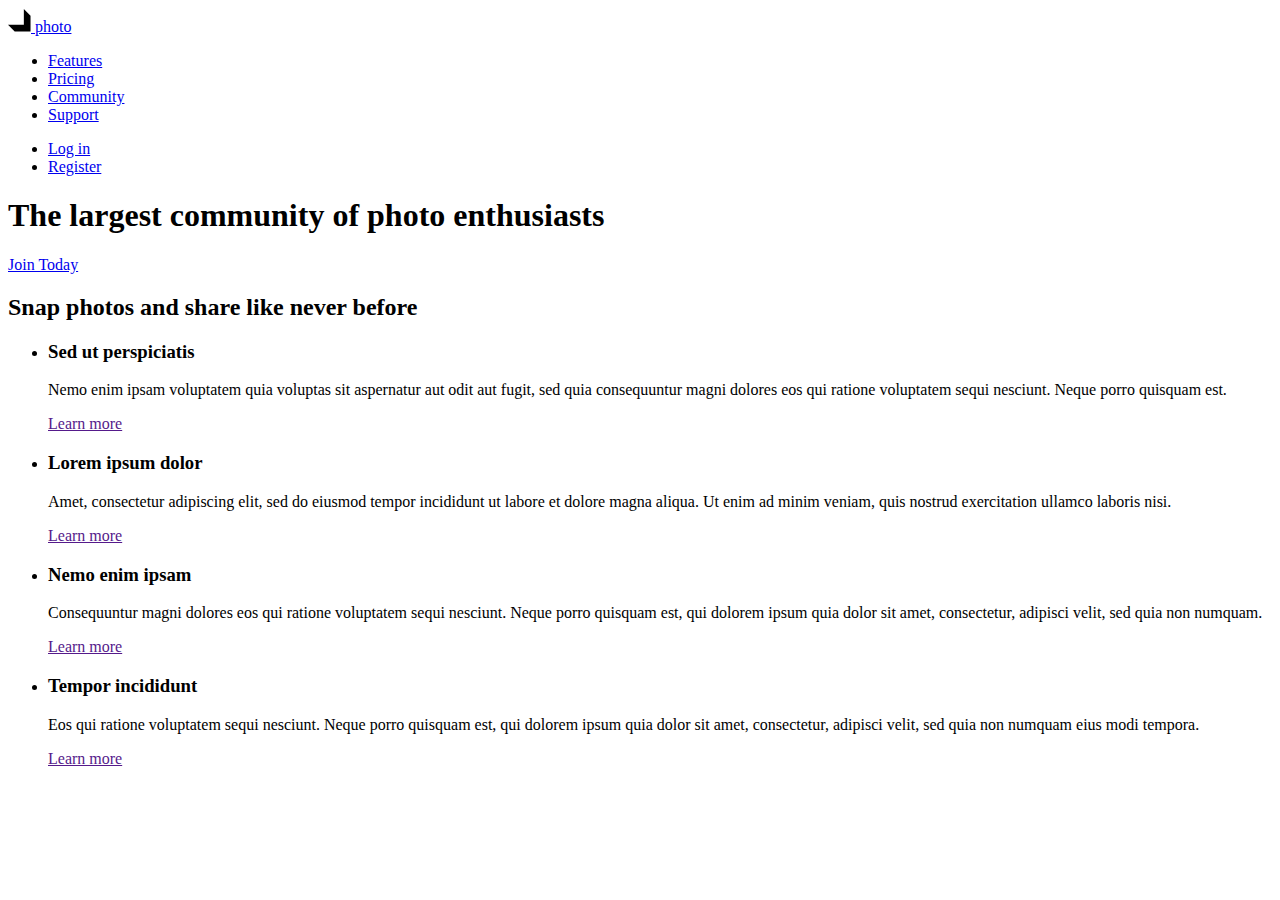
==== index.html @ 864bb36c "Adds initial structure for the homepage with navigation and sections" ====
<!DOCTYPE html>
<html lang="en">
  <head>
    <meta charset="UTF-8" />
    <meta name="viewport" content="width=device-width, initial-scale=1.0" />
    <title>Document</title>
  </head>
  <body>
    <header>
      <nav>
        <a href="/">
          <img src="./images/logo.svg" alt="logo" />
          photo
        </a>

        <ul>
          <li><a href="#">Features</a></li>
          <li><a href="#">Pricing</a></li>
          <li><a href="#">Community</a></li>
          <li><a href="#">Support</a></li>
        </ul>

        <ul>
          <li><a href="#">Log in</a></li>
          <li><a href="#">Register</a></li>
        </ul>
      </nav>
    </header>

    <div>
      <section>
        <h1>The largest community of photo enthusiasts</h1>
        <a href="#">Join Today</a>
      </section>
    </div>

    <section>
      <h2>Snap photos and share like never before</h2>
      <ul>
        <li>
          <h3>Sed ut perspiciatis</h3>
          <p>
            Nemo enim ipsam voluptatem quia voluptas sit aspernatur aut odit aut
            fugit, sed quia consequuntur magni dolores eos qui ratione
            voluptatem sequi nesciunt. Neque porro quisquam est.
          </p>
          <a href="">Learn more</a>
        </li>
        <li>
          <h3>Lorem ipsum dolor</h3>
          <p>
            Amet, consectetur adipiscing elit, sed do eiusmod tempor incididunt
            ut labore et dolore magna aliqua. Ut enim ad minim veniam, quis
            nostrud exercitation ullamco laboris nisi.
          </p>
          <a href="">Learn more</a>
        </li>
        <li>
          <h3>Nemo enim ipsam</h3>
          <p>
            Consequuntur magni dolores eos qui ratione voluptatem sequi
            nesciunt. Neque porro quisquam est, qui dolorem ipsum quia dolor sit
            amet, consectetur, adipisci velit, sed quia non numquam.
          </p>
          <a href="">Learn more</a>
        </li>
        <li>
          <h3>Tempor incididunt</h3>
          <p>
            Eos qui ratione voluptatem sequi nesciunt. Neque porro quisquam est,
            qui dolorem ipsum quia dolor sit amet, consectetur, adipisci velit,
            sed quia non numquam eius modi tempora.
          </p>
          <a href="">Learn more</a>
        </li>
      </ul>
    </section>
  </body>
</html>
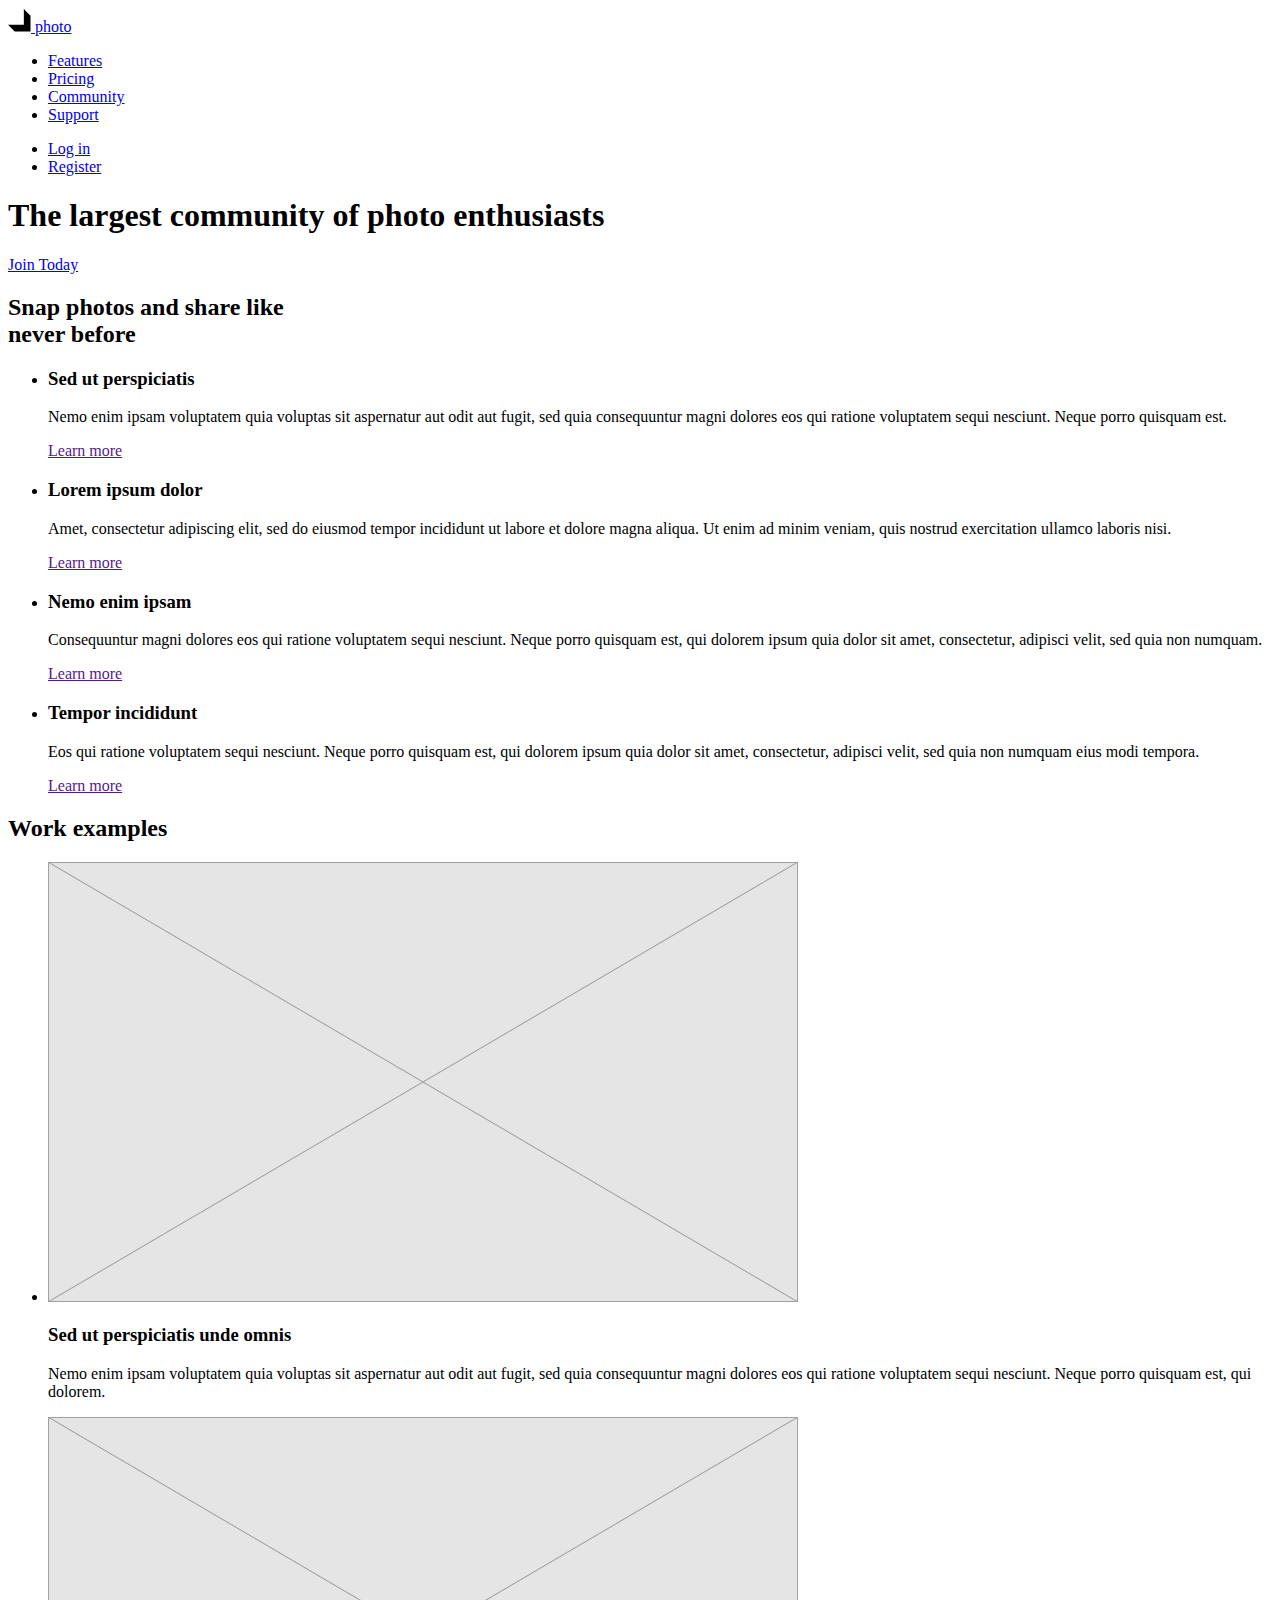
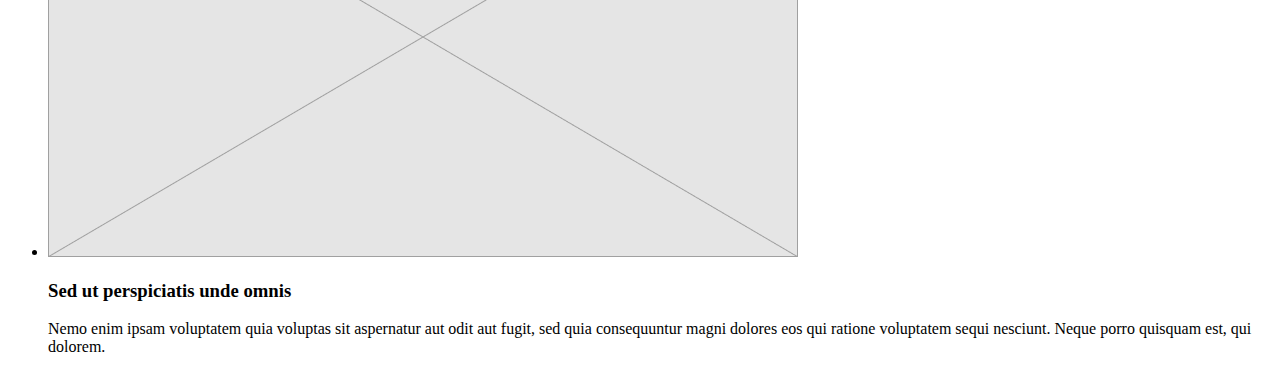
==== commit 91da9460: "Adds 'Work Examples' section with placeholder images to index.html" ====
--- a/index.html
+++ b/index.html
@@ -35,7 +35,8 @@
     </div>
 
     <section>
-      <h2>Snap photos and share like never before</h2>
+      <h2>Snap photos and share like <br> never before</h2>
+
       <ul>
         <li>
           <h3>Sed ut perspiciatis</h3>
@@ -75,5 +76,21 @@
         </li>
       </ul>
     </section>
+
+    <section>
+        <h2>Work examples</h2> <!--Hidden title-->
+        <ul>
+            <li>
+                <img src="./images/placeholder.png" alt="placeholder" width="750">
+                <h3>Sed ut perspiciatis unde omnis</h3>
+                <p>Nemo enim ipsam voluptatem quia voluptas sit aspernatur aut odit aut fugit, sed quia consequuntur magni dolores eos qui ratione voluptatem sequi nesciunt. Neque porro quisquam est, qui dolorem.</p>
+            </li>
+            <li>
+                <img src="./images/placeholder.png" alt="placeholder" width="750">
+                <h3>Sed ut perspiciatis unde omnis</h3>
+                <p>Nemo enim ipsam voluptatem quia voluptas sit aspernatur aut odit aut fugit, sed quia consequuntur magni dolores eos qui ratione voluptatem sequi nesciunt. Neque porro quisquam est, qui dolorem.</p>
+            </li>
+        </ul>
+    </section>
   </body>
 </html>
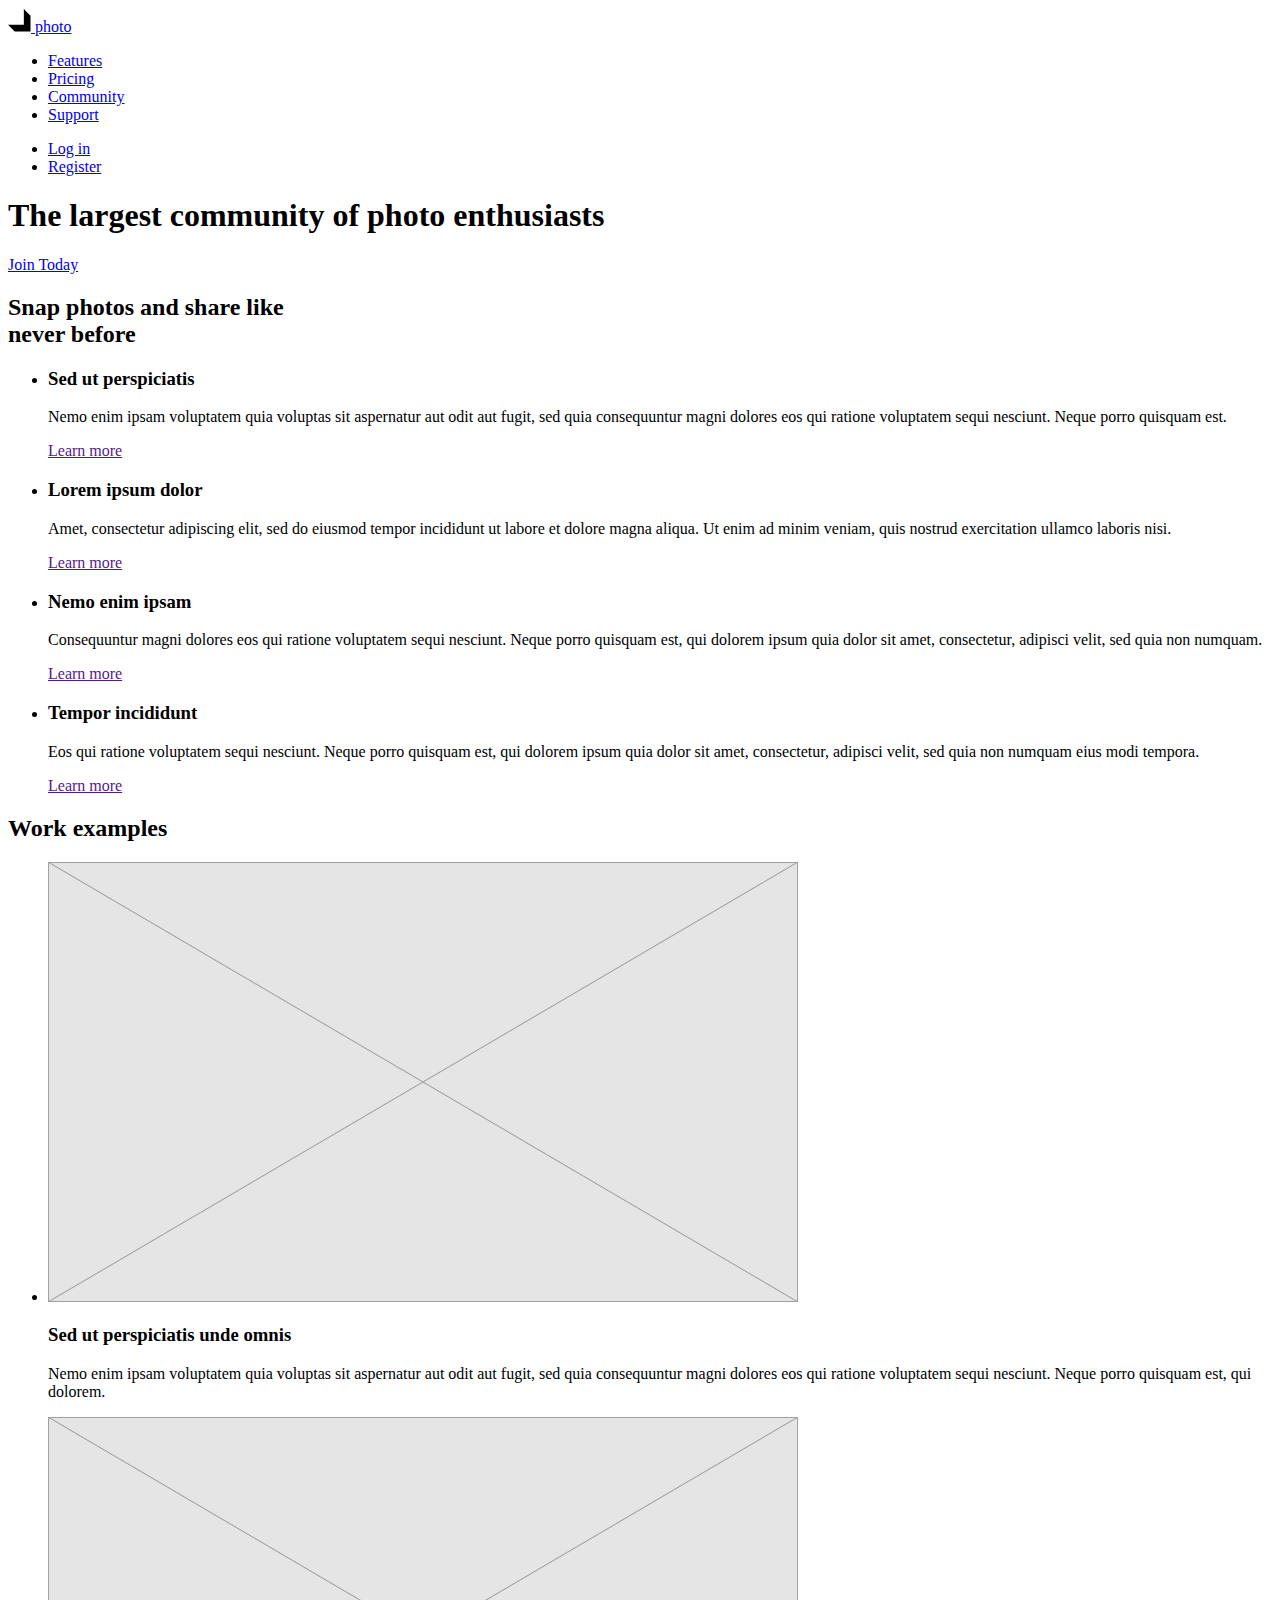
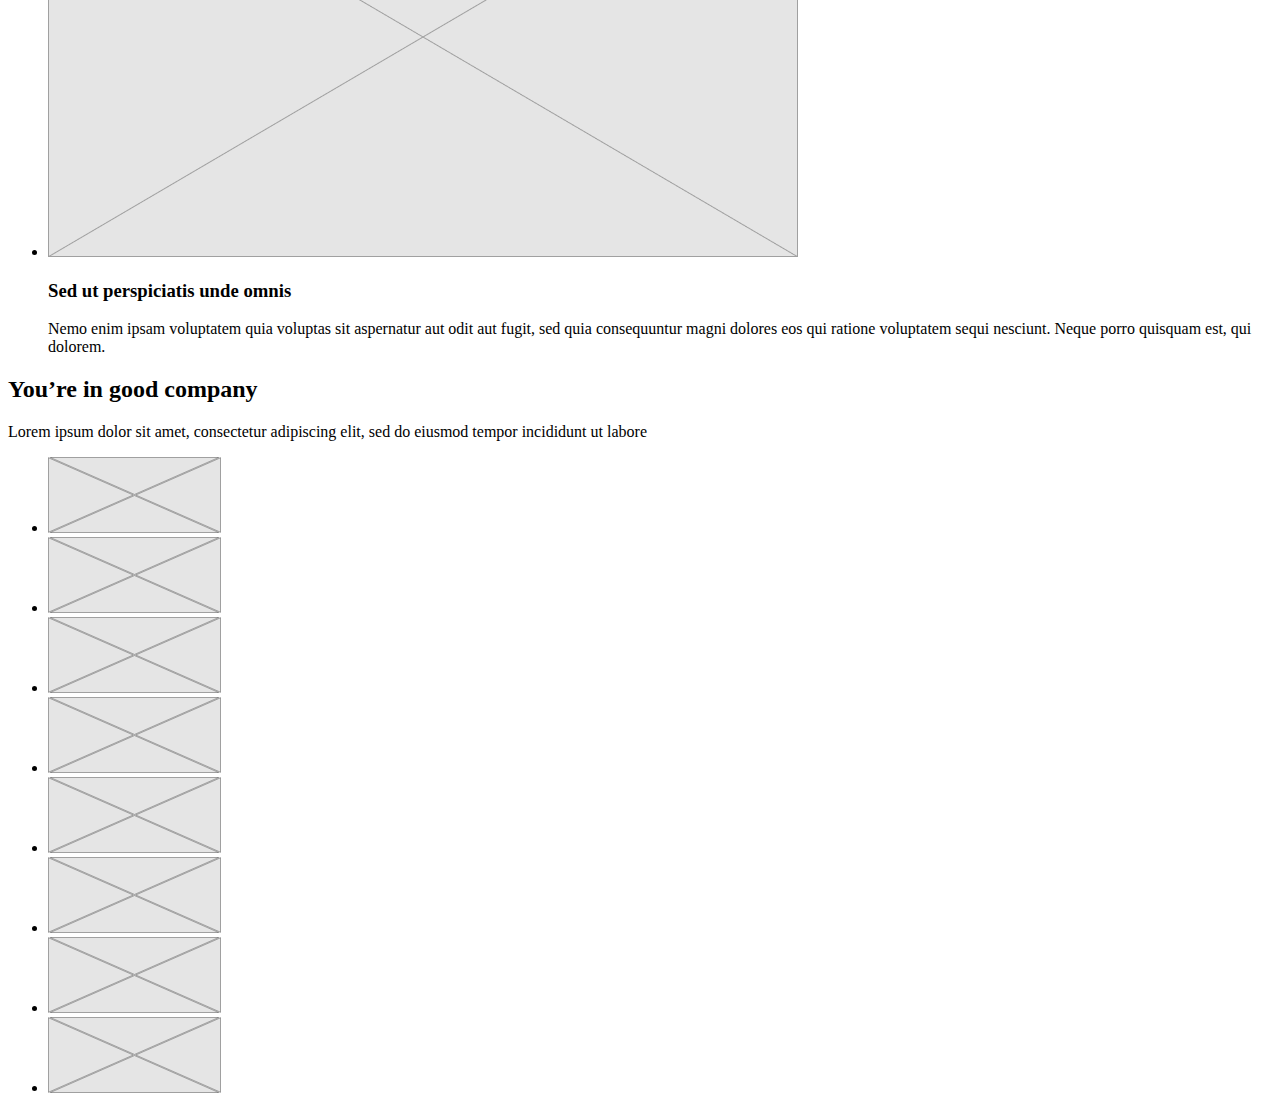
==== commit bc8f595d: "Adds 'Testimonials' section with company logos to the webpage" ====
--- a/index.html
+++ b/index.html
@@ -6,6 +6,7 @@
     <title>Document</title>
   </head>
   <body>
+    <!--Header-->
     <header>
       <nav>
         <a href="/">
@@ -27,6 +28,7 @@
       </nav>
     </header>
 
+    <!--Hero-->
     <div>
       <section>
         <h1>The largest community of photo enthusiasts</h1>
@@ -34,8 +36,12 @@
       </section>
     </div>
 
+    <!--Advantages-->
     <section>
-      <h2>Snap photos and share like <br> never before</h2>
+      <h2>
+        Snap photos and share like <br />
+        never before
+      </h2>
 
       <ul>
         <li>
@@ -77,20 +83,82 @@
       </ul>
     </section>
 
+    <!--Work examples-->
     <section>
-        <h2>Work examples</h2> <!--Hidden title-->
-        <ul>
-            <li>
-                <img src="./images/placeholder.png" alt="placeholder" width="750">
-                <h3>Sed ut perspiciatis unde omnis</h3>
-                <p>Nemo enim ipsam voluptatem quia voluptas sit aspernatur aut odit aut fugit, sed quia consequuntur magni dolores eos qui ratione voluptatem sequi nesciunt. Neque porro quisquam est, qui dolorem.</p>
-            </li>
-            <li>
-                <img src="./images/placeholder.png" alt="placeholder" width="750">
-                <h3>Sed ut perspiciatis unde omnis</h3>
-                <p>Nemo enim ipsam voluptatem quia voluptas sit aspernatur aut odit aut fugit, sed quia consequuntur magni dolores eos qui ratione voluptatem sequi nesciunt. Neque porro quisquam est, qui dolorem.</p>
-            </li>
-        </ul>
+      <h2>Work examples</h2>
+      <!--Hidden title-->
+      <ul>
+        <li>
+          <img src="./images/placeholder.png" alt="placeholder" width="750" />
+          <h3>Sed ut perspiciatis unde omnis</h3>
+          <p>
+            Nemo enim ipsam voluptatem quia voluptas sit aspernatur aut odit aut
+            fugit, sed quia consequuntur magni dolores eos qui ratione
+            voluptatem sequi nesciunt. Neque porro quisquam est, qui dolorem.
+          </p>
+        </li>
+        <li>
+          <img src="./images/placeholder.png" alt="placeholder" width="750" />
+          <h3>Sed ut perspiciatis unde omnis</h3>
+          <p>
+            Nemo enim ipsam voluptatem quia voluptas sit aspernatur aut odit aut
+            fugit, sed quia consequuntur magni dolores eos qui ratione
+            voluptatem sequi nesciunt. Neque porro quisquam est, qui dolorem.
+          </p>
+        </li>
+      </ul>
+    </section>
+
+    <!--Testimonials-->
+    <section>
+      <h2>You’re in good company</h2>
+      <p>
+        Lorem ipsum dolor sit amet, consectetur adipiscing elit, sed do eiusmod
+        tempor incididunt ut labore
+      </p>
+
+      <ul>
+        <li>
+          <a href="">
+            <img src="./images/placeholder-logo.svg" alt="company logo" />
+          </a>
+        </li>
+        <li>
+          <a href="">
+            <img src="./images/placeholder-logo.svg" alt="company logo" />
+          </a>
+        </li>
+        <li>
+          <a href="">
+            <img src="./images/placeholder-logo.svg" alt="company logo" />
+          </a>
+        </li>
+        <li>
+          <a href="">
+            <img src="./images/placeholder-logo.svg" alt="company logo" />
+          </a>
+        </li>
+        <li>
+          <a href="">
+            <img src="./images/placeholder-logo.svg" alt="company logo" />
+          </a>
+        </li>
+        <li>
+          <a href="">
+            <img src="./images/placeholder-logo.svg" alt="company logo" />
+          </a>
+        </li>
+        <li>
+          <a href="">
+            <img src="./images/placeholder-logo.svg" alt="company logo" />
+          </a>
+        </li>
+        <li>
+          <a href="">
+            <img src="./images/placeholder-logo.svg" alt="company logo" />
+          </a>
+        </li>
+      </ul>
     </section>
   </body>
 </html>
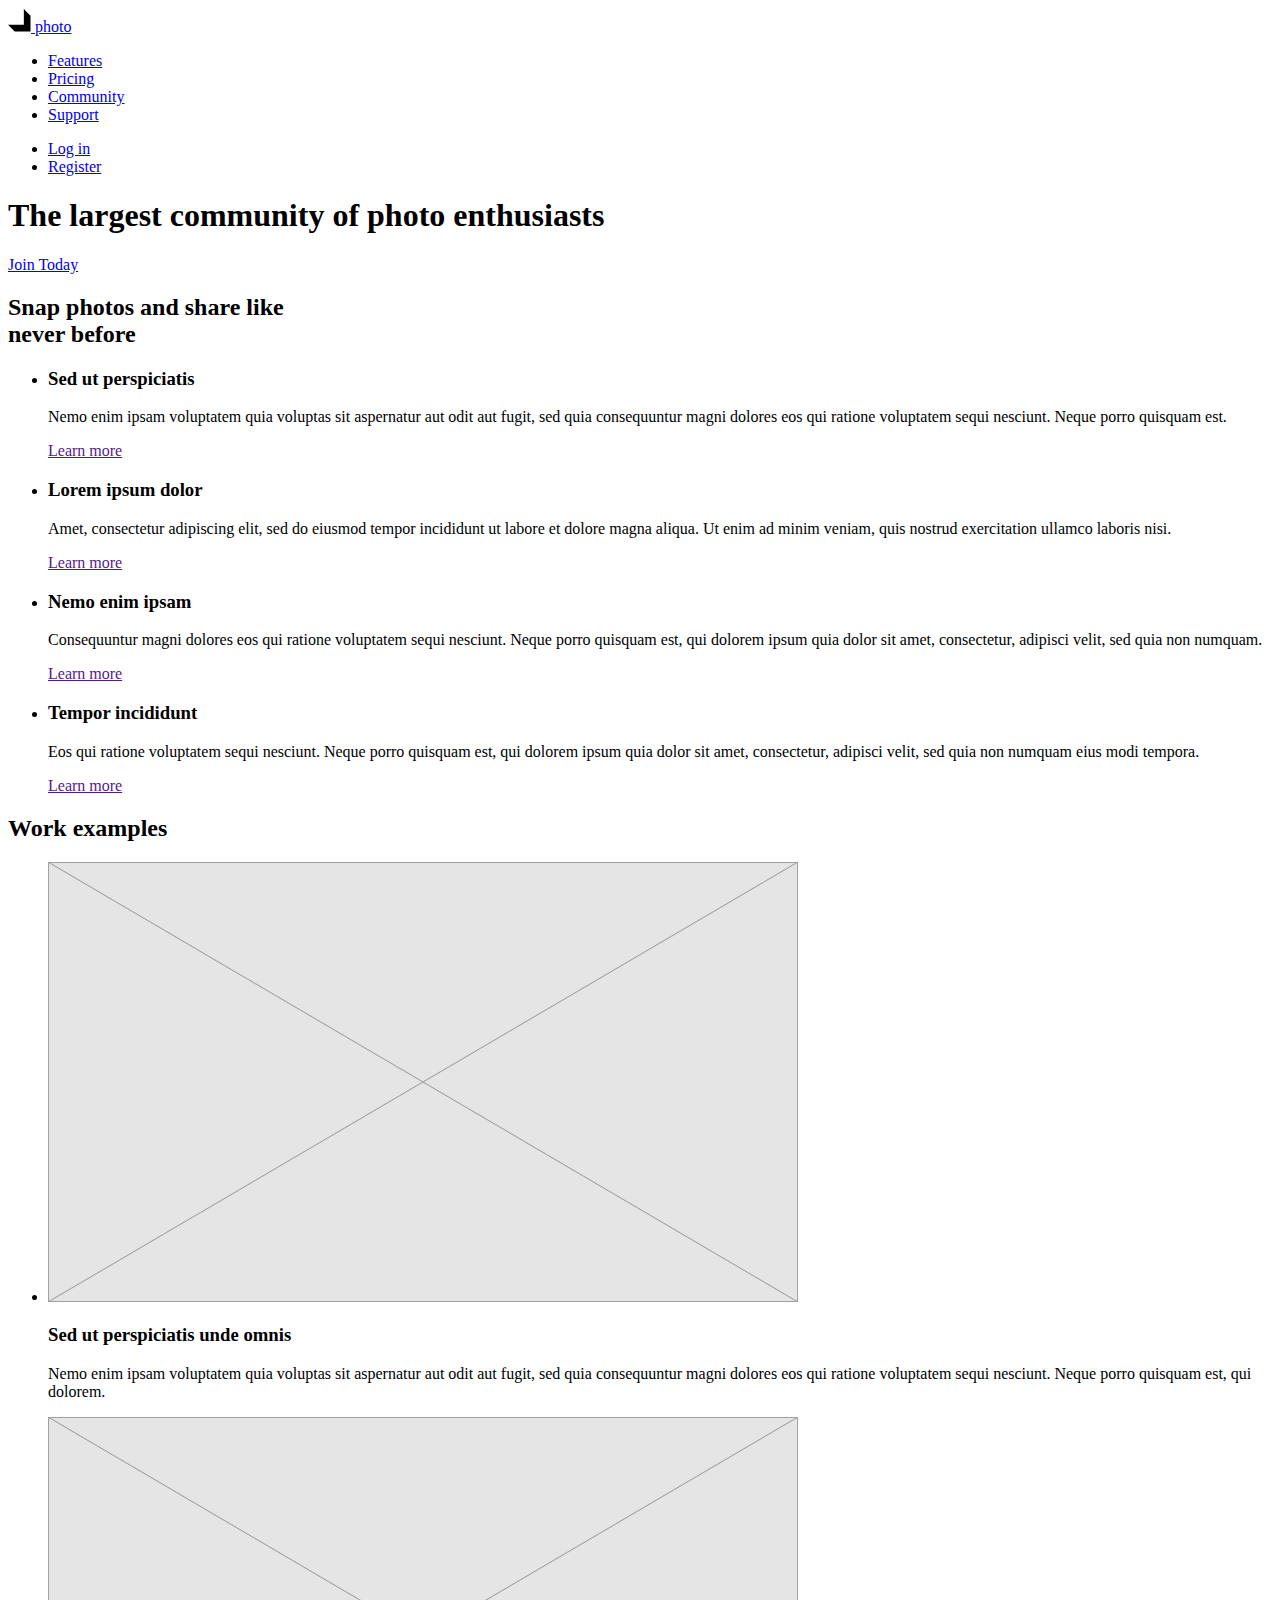
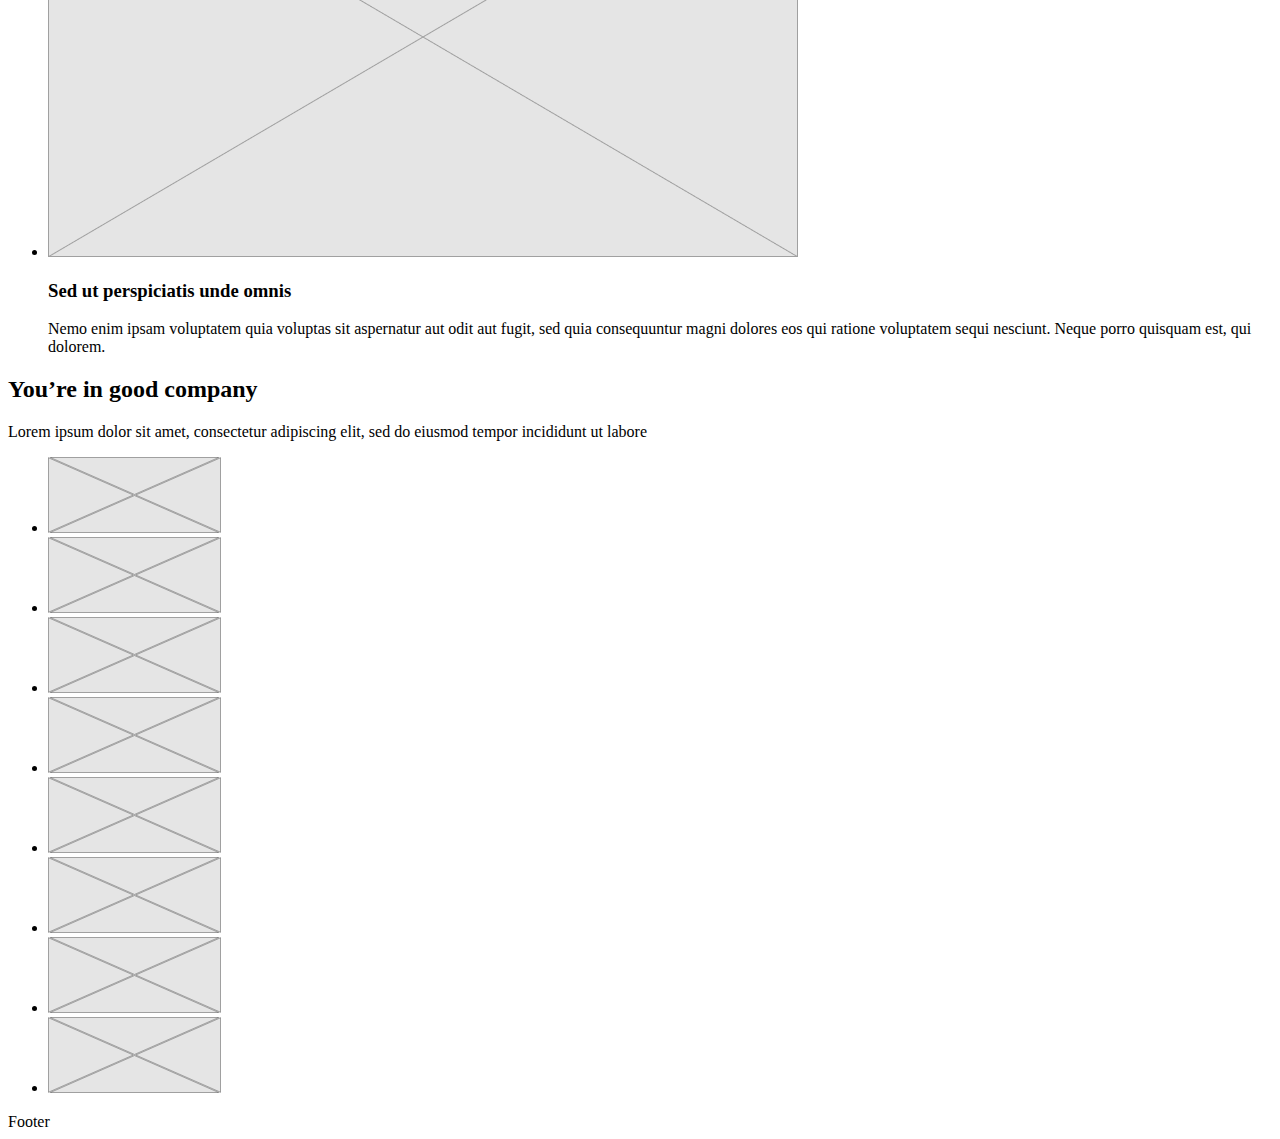
==== commit ef67c768: "Adds main sections including Hero, Advantages, Work Examples, Testimonials, and footer to the webpag" ====
--- a/index.html
+++ b/index.html
@@ -28,137 +28,140 @@
       </nav>
     </header>
 
-    <!--Hero-->
-    <div>
+    <main>
+      <!--Hero-->
       <section>
         <h1>The largest community of photo enthusiasts</h1>
         <a href="#">Join Today</a>
       </section>
-    </div>
 
-    <!--Advantages-->
-    <section>
-      <h2>
-        Snap photos and share like <br />
-        never before
-      </h2>
+      <!--Advantages-->
+      <section>
+        <h2>
+          Snap photos and share like <br />
+          never before
+        </h2>
 
-      <ul>
-        <li>
-          <h3>Sed ut perspiciatis</h3>
-          <p>
-            Nemo enim ipsam voluptatem quia voluptas sit aspernatur aut odit aut
-            fugit, sed quia consequuntur magni dolores eos qui ratione
-            voluptatem sequi nesciunt. Neque porro quisquam est.
-          </p>
-          <a href="">Learn more</a>
-        </li>
-        <li>
-          <h3>Lorem ipsum dolor</h3>
-          <p>
-            Amet, consectetur adipiscing elit, sed do eiusmod tempor incididunt
-            ut labore et dolore magna aliqua. Ut enim ad minim veniam, quis
-            nostrud exercitation ullamco laboris nisi.
-          </p>
-          <a href="">Learn more</a>
-        </li>
-        <li>
-          <h3>Nemo enim ipsam</h3>
-          <p>
-            Consequuntur magni dolores eos qui ratione voluptatem sequi
-            nesciunt. Neque porro quisquam est, qui dolorem ipsum quia dolor sit
-            amet, consectetur, adipisci velit, sed quia non numquam.
-          </p>
-          <a href="">Learn more</a>
-        </li>
-        <li>
-          <h3>Tempor incididunt</h3>
-          <p>
-            Eos qui ratione voluptatem sequi nesciunt. Neque porro quisquam est,
-            qui dolorem ipsum quia dolor sit amet, consectetur, adipisci velit,
-            sed quia non numquam eius modi tempora.
-          </p>
-          <a href="">Learn more</a>
-        </li>
-      </ul>
-    </section>
+        <ul>
+          <li>
+            <h3>Sed ut perspiciatis</h3>
+            <p>
+              Nemo enim ipsam voluptatem quia voluptas sit aspernatur aut odit
+              aut fugit, sed quia consequuntur magni dolores eos qui ratione
+              voluptatem sequi nesciunt. Neque porro quisquam est.
+            </p>
+            <a href="">Learn more</a>
+          </li>
+          <li>
+            <h3>Lorem ipsum dolor</h3>
+            <p>
+              Amet, consectetur adipiscing elit, sed do eiusmod tempor
+              incididunt ut labore et dolore magna aliqua. Ut enim ad minim
+              veniam, quis nostrud exercitation ullamco laboris nisi.
+            </p>
+            <a href="">Learn more</a>
+          </li>
+          <li>
+            <h3>Nemo enim ipsam</h3>
+            <p>
+              Consequuntur magni dolores eos qui ratione voluptatem sequi
+              nesciunt. Neque porro quisquam est, qui dolorem ipsum quia dolor
+              sit amet, consectetur, adipisci velit, sed quia non numquam.
+            </p>
+            <a href="">Learn more</a>
+          </li>
+          <li>
+            <h3>Tempor incididunt</h3>
+            <p>
+              Eos qui ratione voluptatem sequi nesciunt. Neque porro quisquam
+              est, qui dolorem ipsum quia dolor sit amet, consectetur, adipisci
+              velit, sed quia non numquam eius modi tempora.
+            </p>
+            <a href="">Learn more</a>
+          </li>
+        </ul>
+      </section>
 
-    <!--Work examples-->
-    <section>
-      <h2>Work examples</h2>
-      <!--Hidden title-->
-      <ul>
-        <li>
-          <img src="./images/placeholder.png" alt="placeholder" width="750" />
-          <h3>Sed ut perspiciatis unde omnis</h3>
-          <p>
-            Nemo enim ipsam voluptatem quia voluptas sit aspernatur aut odit aut
-            fugit, sed quia consequuntur magni dolores eos qui ratione
-            voluptatem sequi nesciunt. Neque porro quisquam est, qui dolorem.
-          </p>
-        </li>
-        <li>
-          <img src="./images/placeholder.png" alt="placeholder" width="750" />
-          <h3>Sed ut perspiciatis unde omnis</h3>
-          <p>
-            Nemo enim ipsam voluptatem quia voluptas sit aspernatur aut odit aut
-            fugit, sed quia consequuntur magni dolores eos qui ratione
-            voluptatem sequi nesciunt. Neque porro quisquam est, qui dolorem.
-          </p>
-        </li>
-      </ul>
-    </section>
+      <!--Work examples-->
+      <section>
+        <h2>Work examples</h2>
+        <!--Hidden title-->
+        <ul>
+          <li>
+            <img src="./images/placeholder.png" alt="placeholder" width="750" />
+            <h3>Sed ut perspiciatis unde omnis</h3>
+            <p>
+              Nemo enim ipsam voluptatem quia voluptas sit aspernatur aut odit
+              aut fugit, sed quia consequuntur magni dolores eos qui ratione
+              voluptatem sequi nesciunt. Neque porro quisquam est, qui dolorem.
+            </p>
+          </li>
+          <li>
+            <img src="./images/placeholder.png" alt="placeholder" width="750" />
+            <h3>Sed ut perspiciatis unde omnis</h3>
+            <p>
+              Nemo enim ipsam voluptatem quia voluptas sit aspernatur aut odit
+              aut fugit, sed quia consequuntur magni dolores eos qui ratione
+              voluptatem sequi nesciunt. Neque porro quisquam est, qui dolorem.
+            </p>
+          </li>
+        </ul>
+      </section>
 
-    <!--Testimonials-->
-    <section>
-      <h2>You’re in good company</h2>
-      <p>
-        Lorem ipsum dolor sit amet, consectetur adipiscing elit, sed do eiusmod
-        tempor incididunt ut labore
-      </p>
+      <!--Testimonials-->
+      <section>
+        <h2>You’re in good company</h2>
+        <p>
+          Lorem ipsum dolor sit amet, consectetur adipiscing elit, sed do
+          eiusmod tempor incididunt ut labore
+        </p>
 
-      <ul>
-        <li>
-          <a href="">
-            <img src="./images/placeholder-logo.svg" alt="company logo" />
-          </a>
-        </li>
-        <li>
-          <a href="">
-            <img src="./images/placeholder-logo.svg" alt="company logo" />
-          </a>
-        </li>
-        <li>
-          <a href="">
-            <img src="./images/placeholder-logo.svg" alt="company logo" />
-          </a>
-        </li>
-        <li>
-          <a href="">
-            <img src="./images/placeholder-logo.svg" alt="company logo" />
-          </a>
-        </li>
-        <li>
-          <a href="">
-            <img src="./images/placeholder-logo.svg" alt="company logo" />
-          </a>
-        </li>
-        <li>
-          <a href="">
-            <img src="./images/placeholder-logo.svg" alt="company logo" />
-          </a>
-        </li>
-        <li>
-          <a href="">
-            <img src="./images/placeholder-logo.svg" alt="company logo" />
-          </a>
-        </li>
-        <li>
-          <a href="">
-            <img src="./images/placeholder-logo.svg" alt="company logo" />
-          </a>
-        </li>
-      </ul>
-    </section>
+        <ul>
+          <li>
+            <a href="#">
+              <img src="./images/placeholder-logo.svg" alt="company logo" />
+            </a>
+          </li>
+          <li>
+            <a href="#">
+              <img src="./images/placeholder-logo.svg" alt="company logo" />
+            </a>
+          </li>
+          <li>
+            <a href="#">
+              <img src="./images/placeholder-logo.svg" alt="company logo" />
+            </a>
+          </li>
+          <li>
+            <a href="#">
+              <img src="./images/placeholder-logo.svg" alt="company logo" />
+            </a>
+          </li>
+          <li>
+            <a href="#">
+              <img src="./images/placeholder-logo.svg" alt="company logo" />
+            </a>
+          </li>
+          <li>
+            <a href="#">
+              <img src="./images/placeholder-logo.svg" alt="company logo" />
+            </a>
+          </li>
+          <li>
+            <a href="#">
+              <img src="./images/placeholder-logo.svg" alt="company logo" />
+            </a>
+          </li>
+          <li>
+            <a href="#">
+              <img src="./images/placeholder-logo.svg" alt="company logo" />
+            </a>
+          </li>
+        </ul>
+      </section>
+    </main>
+
+    <!--Footer-->
+    <footer>Footer</footer>
   </body>
 </html>
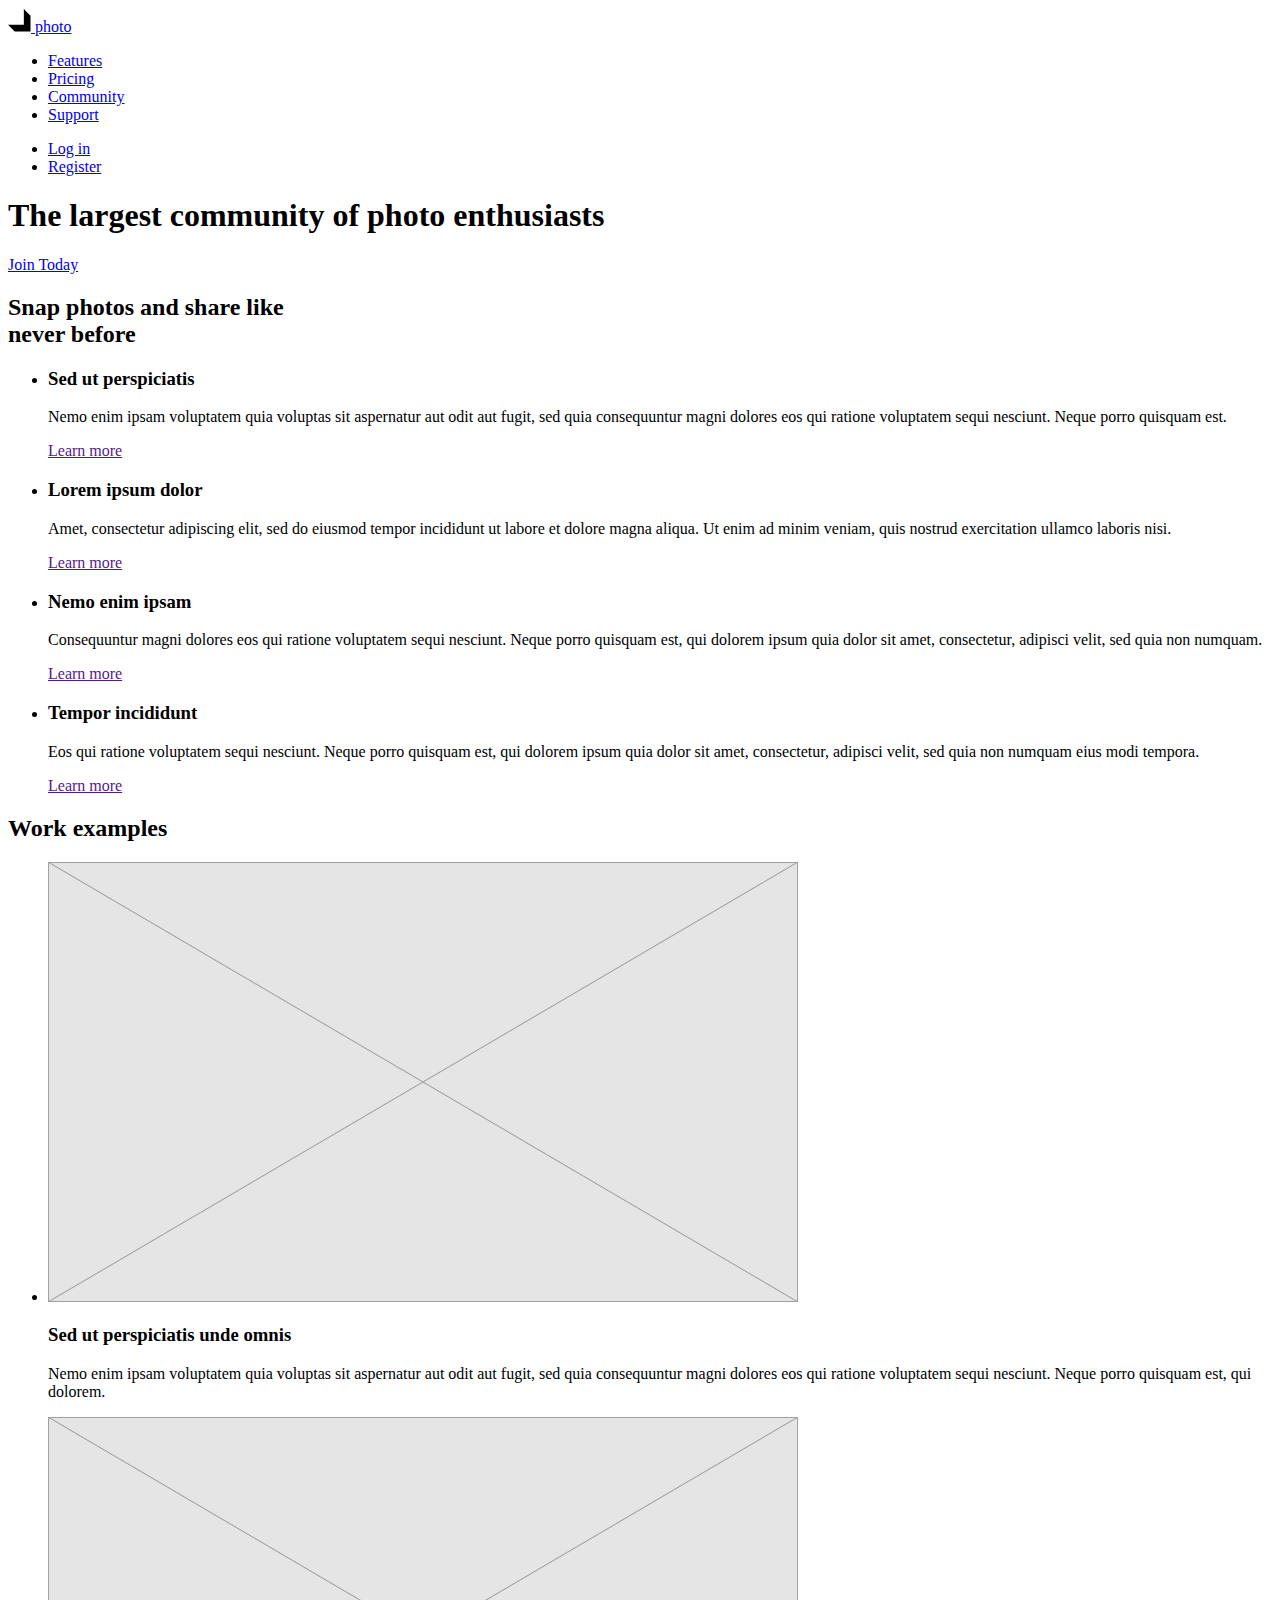
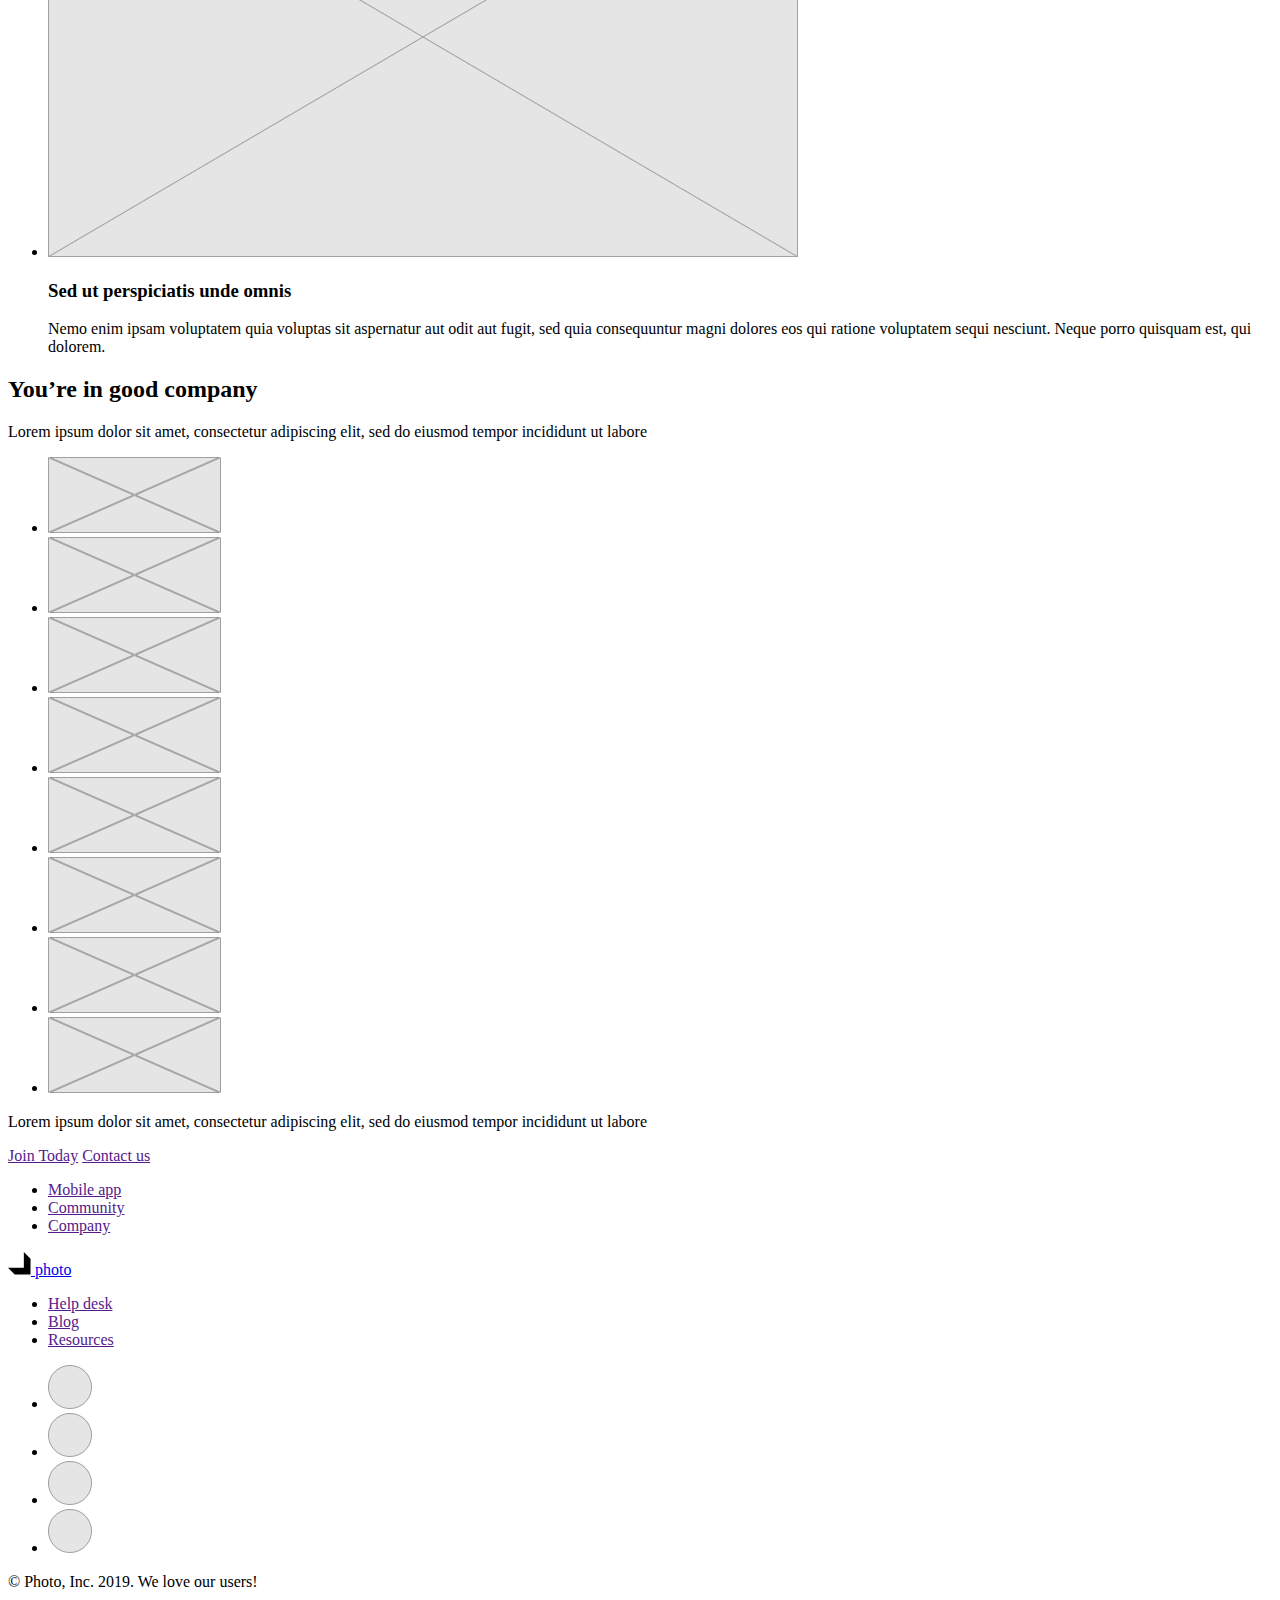
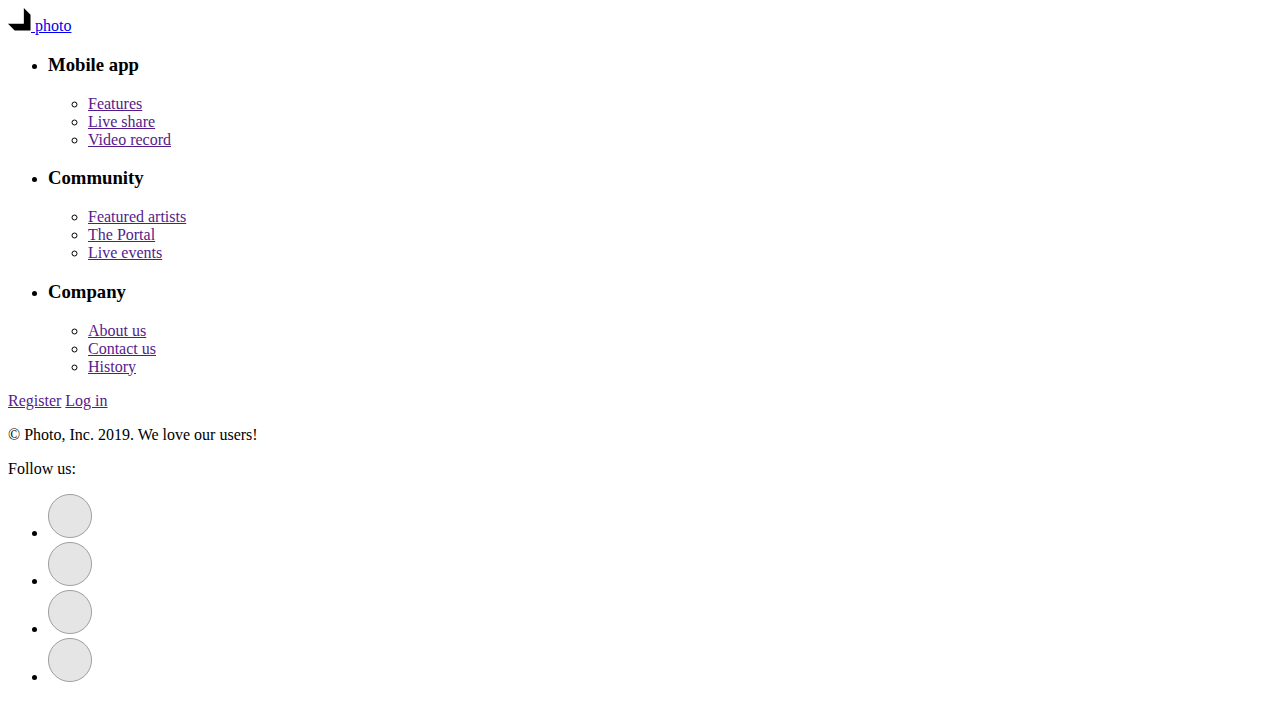
==== commit dfb63b97: "Adds footer: semantic tags and links" ====
--- a/index.html
+++ b/index.html
@@ -9,7 +9,7 @@
     <!--Header-->
     <header>
       <nav>
-        <a href="/">
+        <a href="./index.html">
           <img src="./images/logo.svg" alt="logo" />
           photo
         </a>
@@ -159,9 +159,147 @@
           </li>
         </ul>
       </section>
+
+      <!--Singnup-->
+      <section>
+        <p>
+          Lorem ipsum dolor sit amet, consectetur adipiscing elit, sed do
+          eiusmod tempor incididunt ut labore
+        </p>
+
+        <div>
+          <a href="">Join Today</a>
+          <a href="">Contact us</a>
+        </div>
+      </section>
     </main>
 
     <!--Footer-->
-    <footer>Footer</footer>
+    <footer>
+      <ul>
+        <li><a href="">Mobile app</a></li>
+        <li><a href="">Community</a></li>
+        <li><a href="">Company</a></li>
+      </ul>
+
+      <a href="./index.html">
+        <img src="./images/logo.svg" alt="logo" />
+        photo
+      </a>
+
+      <ul>
+        <li><a href="">Help desk</a></li>
+        <li><a href="">Blog</a></li>
+        <li><a href="">Resources</a></li>
+      </ul>
+
+      <ul>
+        <li>
+          <a href="" aria-label="Facebook link">
+            <img src="./images/ellipse.svg" alt="Facebook" />
+          </a>
+        </li>
+        <li>
+          <a href="" aria-label="Twitter link">
+            <img src="./images/ellipse.svg" alt="Twitter" />
+          </a>
+        </li>
+        <li>
+          <a href="" aria-label="Instagram link">
+            <img src="./images/ellipse.svg" alt="Instagram" />
+          </a>
+        </li>
+        <li>
+          <a href="" aria-label="LinkedIn link">
+            <img src="./images/ellipse.svg" alt="LinkedIn" />
+          </a>
+        </li>
+      </ul>
+
+      <p>&copy; Photo, Inc. 2019. We love our users!</p>
+    </footer>
+
+    <!--Footer v.2-->
+    <footer>
+      <a href="./index.html">
+        <img src="./images/logo.svg" alt="logo" />
+        photo
+      </a>
+
+      <ul>
+        <li>
+          <h3>Mobile app</h3>
+          <ul>
+            <li>
+              <a href="">Features</a>
+            </li>
+            <li>
+              <a href="">Live share</a>
+            </li>
+            <li>
+              <a href="">Video record</a>
+            </li>
+          </ul>
+        </li>
+        <li>
+          <h3>Community</h3>
+          <ul>
+            <li>
+              <a href="">Featured artists</a>
+            </li>
+            <li>
+              <a href="">The Portal</a>
+            </li>
+            <li>
+              <a href="">Live events</a>
+            </li>
+          </ul>
+        </li>
+        <li>
+          <h3>Company</h3>
+          <ul>
+            <li>
+              <a href="">About us</a>
+            </li>
+            <li>
+              <a href="">Contact us</a>
+            </li>
+            <li>
+              <a href="">History</a>
+            </li>
+          </ul>
+        </li>
+      </ul>
+
+      <a href="">Register</a>
+      <a href="">Log in</a>
+
+      <p>&copy; Photo, Inc. 2019. We love our users!</p>
+
+      <p>Follow us:</p>
+
+      <ul>
+        <li>
+          <a href="" aria-label="Facebook link">
+            <img src="./images/ellipse.svg" alt="Facebook" />
+          </a>
+        </li>
+        <li>
+          <a href="" aria-label="Twitter link">
+            <img src="./images/ellipse.svg" alt="Twitter" />
+          </a>
+        </li>
+        <li>
+          <a href="" aria-label="Instagram link">
+            <img src="./images/ellipse.svg" alt="Instagram" />
+          </a>
+        </li>
+        <li>
+          <a href="" aria-label="LinkedIn link">
+            <img src="./images/ellipse.svg" alt="LinkedIn" />
+          </a>
+        </li>
+      </ul>
+    </footer>
   </body>
 </html>
